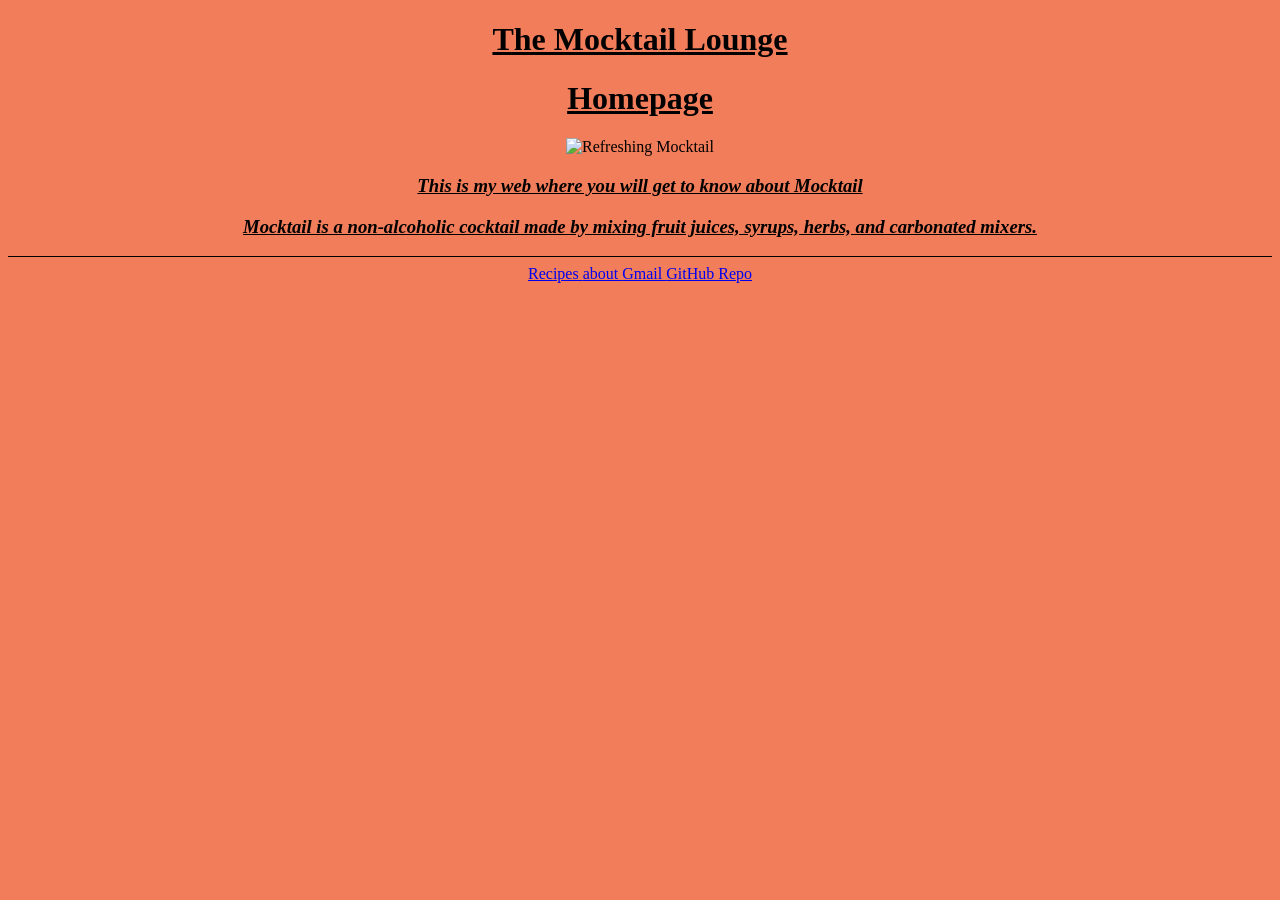
==== index.html @ f6f69cc2 "added mocktail pages" ====
<!DOCTYPE html>
<html lang="en">

<head>
     <!-- This will appear as the Tab title -->
     <title> The Mocktail Lounge | Home </title>
     <!-- links our stylesheet -->
     <link href="style.css" rel="stylesheet" type="text/css"> 
     <!-- THe icon for the Tab -->
     <link rel="icon" typle="image/x-icon" href="https://images.unsplash.com/photo-1536935338788-846bb9981813?auto=format&fit=crop&w=600&q=80">
</head>

<body>
   <h1 class="web-name"> <u>The Mocktail Lounge</u> </h1>
   <h1 class="main-title"> <u>Homepage</u> </h1>
   <img src="https://images.unsplash.com/photo-1536935338788-846bb9981813?auto=format&fit=crop&w=600&q=80" alt="Refreshing Mocktail">
   <br>
   <h3> <i> <u>This is my web where you will get to know about Mocktail</u> </i> </h3>
   <h3> <i> <u> Mocktail is a non-alcoholic cocktail made by mixing fruit juices, syrups, herbs, and carbonated mixers.</u> </i> </h3>
   <hr>
   <footer>
    <a href="recipes.html"> Recipes </a>
    <a href="about.html"> about </a>
    <a href="mailto:rishitmarch1@gmail.com"> Gmail </a>
    <a href="https://github.com" target="_blank"> GitHub Repo </a>
   </footer>
</body>
---- style.css ----
body {
    text-align: center;
    background-color: rgba(240, 98, 55, 0.822);
    color:black;
}

hr {
    border: none;
    height: 1px; 
    background-color: black;
}

ul {
    
    display: inline-block;
}
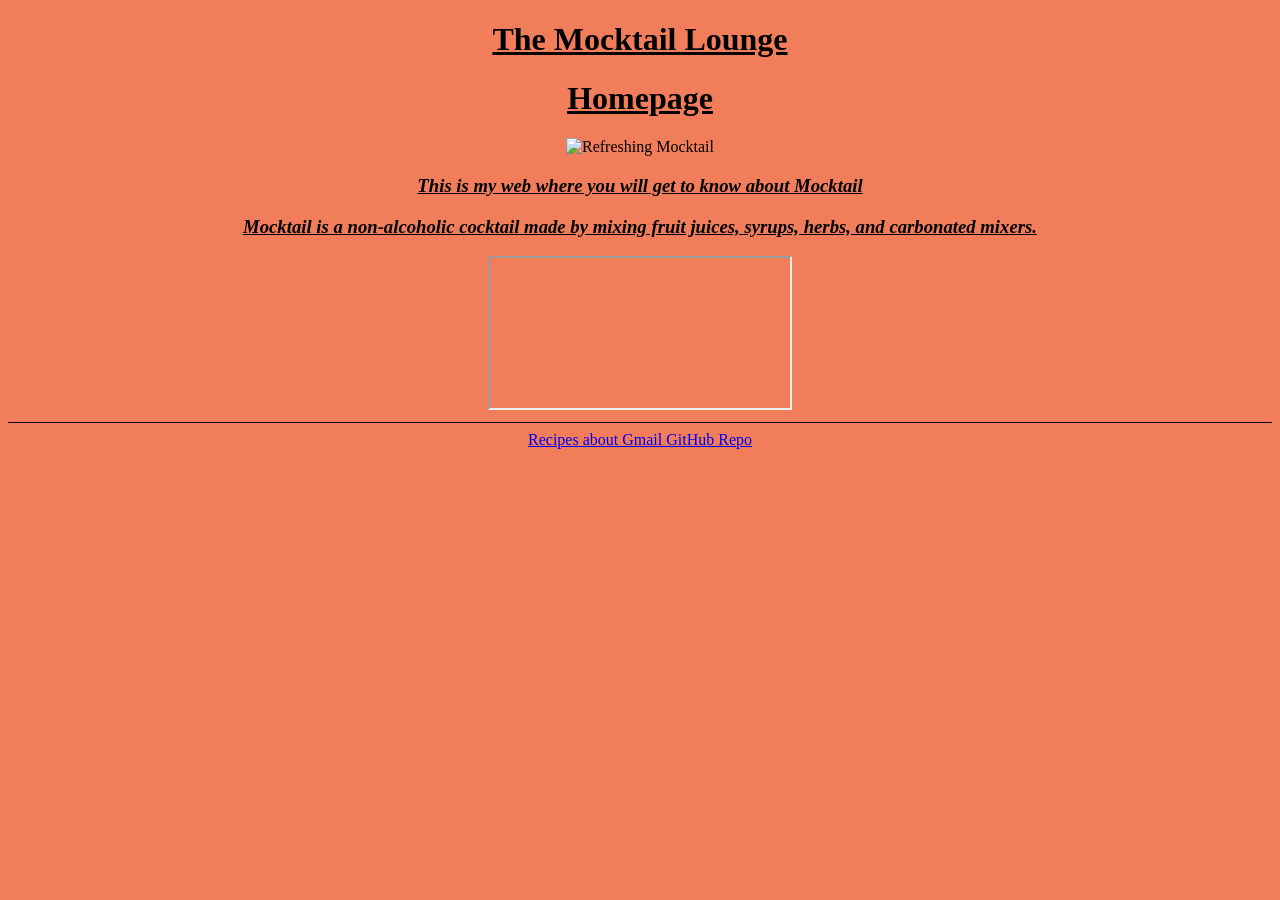
==== commit b57cc40f: "added mocktail pages" ====
--- a/index.html
+++ b/index.html
@@ -17,6 +17,7 @@
    <br>
    <h3> <i> <u>This is my web where you will get to know about Mocktail</u> </i> </h3>
    <h3> <i> <u> Mocktail is a non-alcoholic cocktail made by mixing fruit juices, syrups, herbs, and carbonated mixers.</u> </i> </h3>
+   <iframe src="backgroundtrack.html" allow="autoplay"></iframe>
    <hr>
    <footer>
     <a href="recipes.html"> Recipes </a>
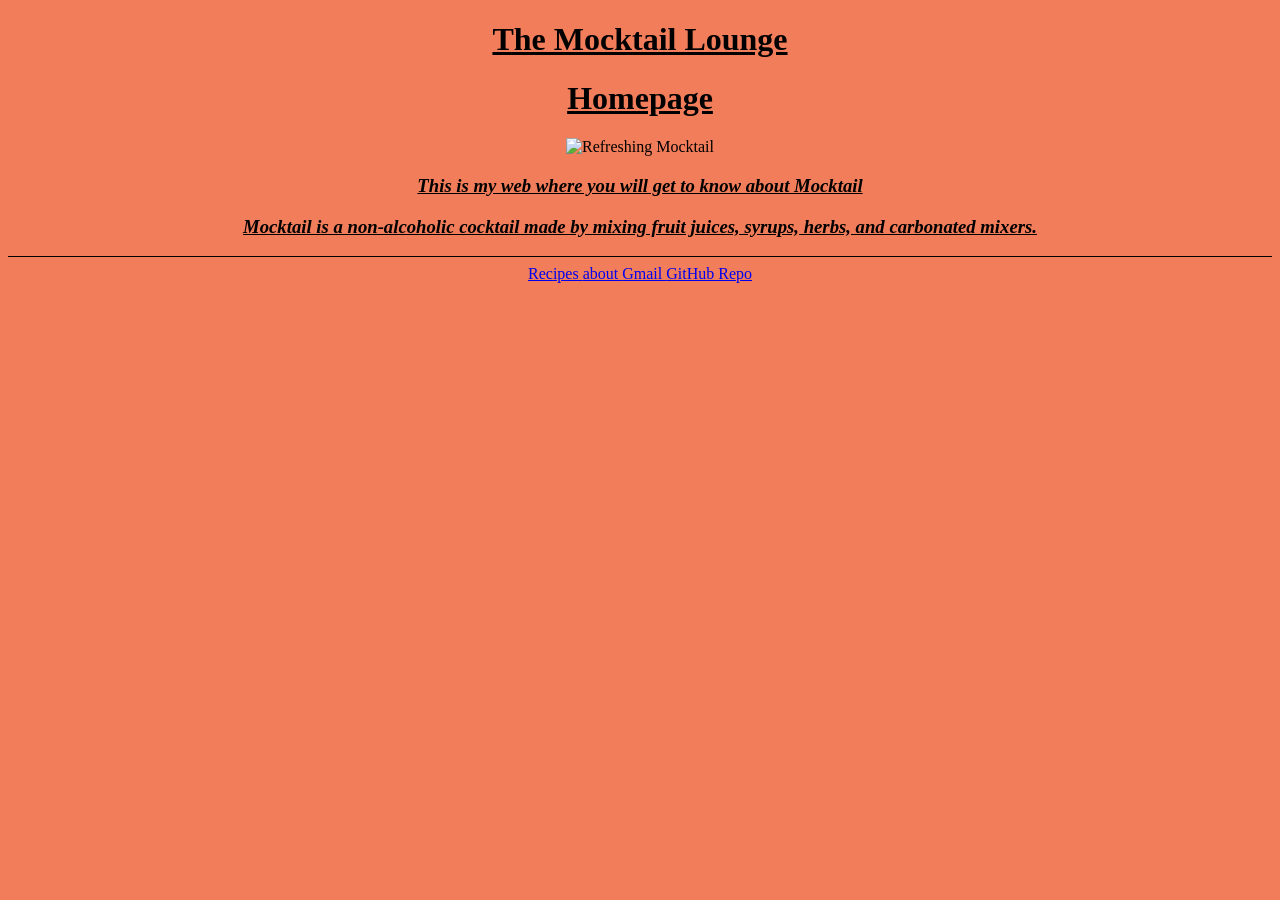
==== commit c34dd2a0: "last moctail page edit" ====
--- a/index.html
+++ b/index.html
@@ -17,7 +17,7 @@
    <br>
    <h3> <i> <u>This is my web where you will get to know about Mocktail</u> </i> </h3>
    <h3> <i> <u> Mocktail is a non-alcoholic cocktail made by mixing fruit juices, syrups, herbs, and carbonated mixers.</u> </i> </h3>
-   <iframe src="backgroundtrack.html" allow="autoplay"></iframe>
+   <iframe src="backgroundtrack.html" allow="autoplay" style="display:none"></iframe>
    <hr>
    <footer>
     <a href="recipes.html"> Recipes </a>
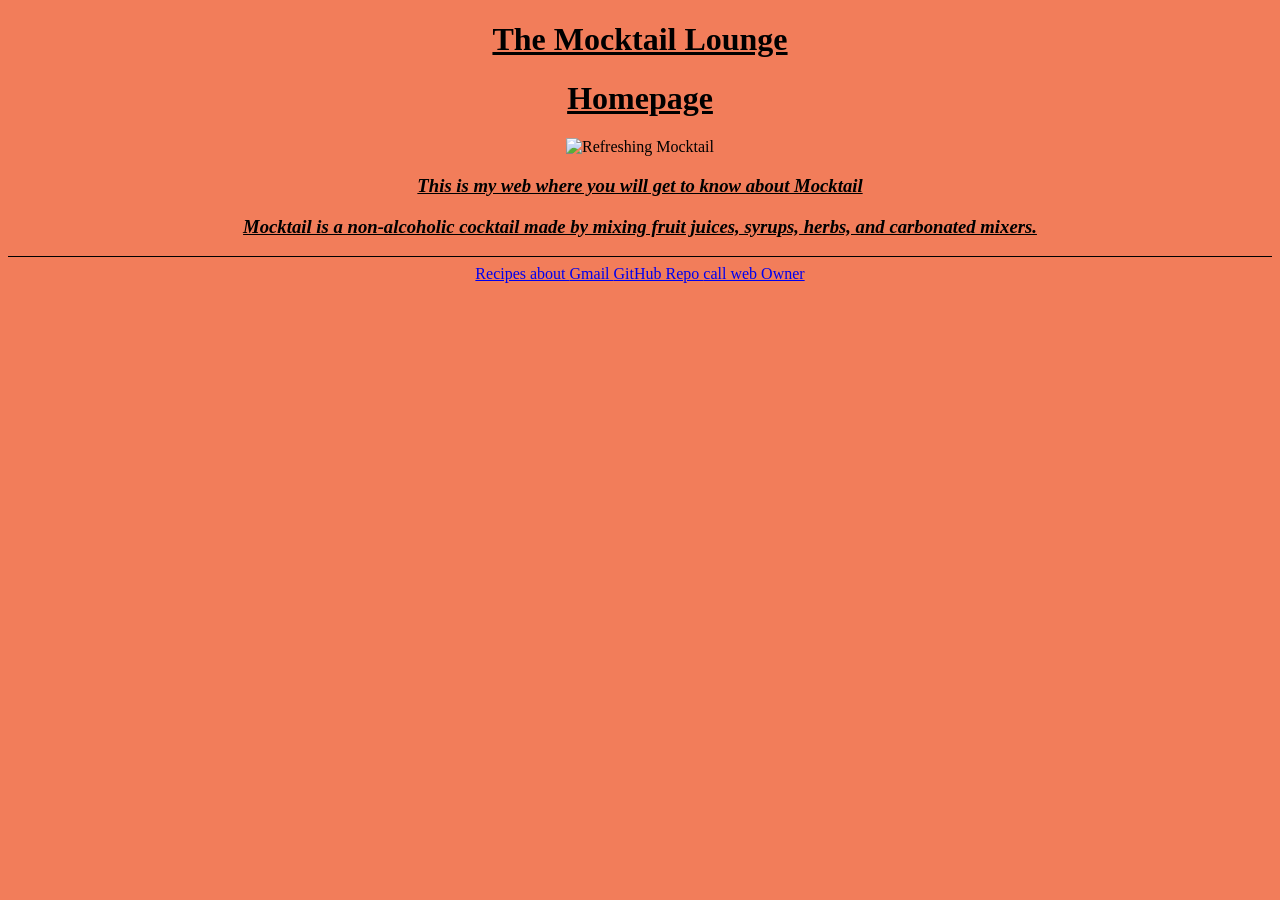
==== commit fb135651: "one more edit" ====
--- a/index.html
+++ b/index.html
@@ -24,5 +24,6 @@
     <a href="about.html"> about </a>
     <a href="mailto:rishitmarch1@gmail.com"> Gmail </a>
     <a href="https://github.com" target="_blank"> GitHub Repo </a>
+    <a href="tel:9796294072"> call web Owner</a>
    </footer>
 </body>
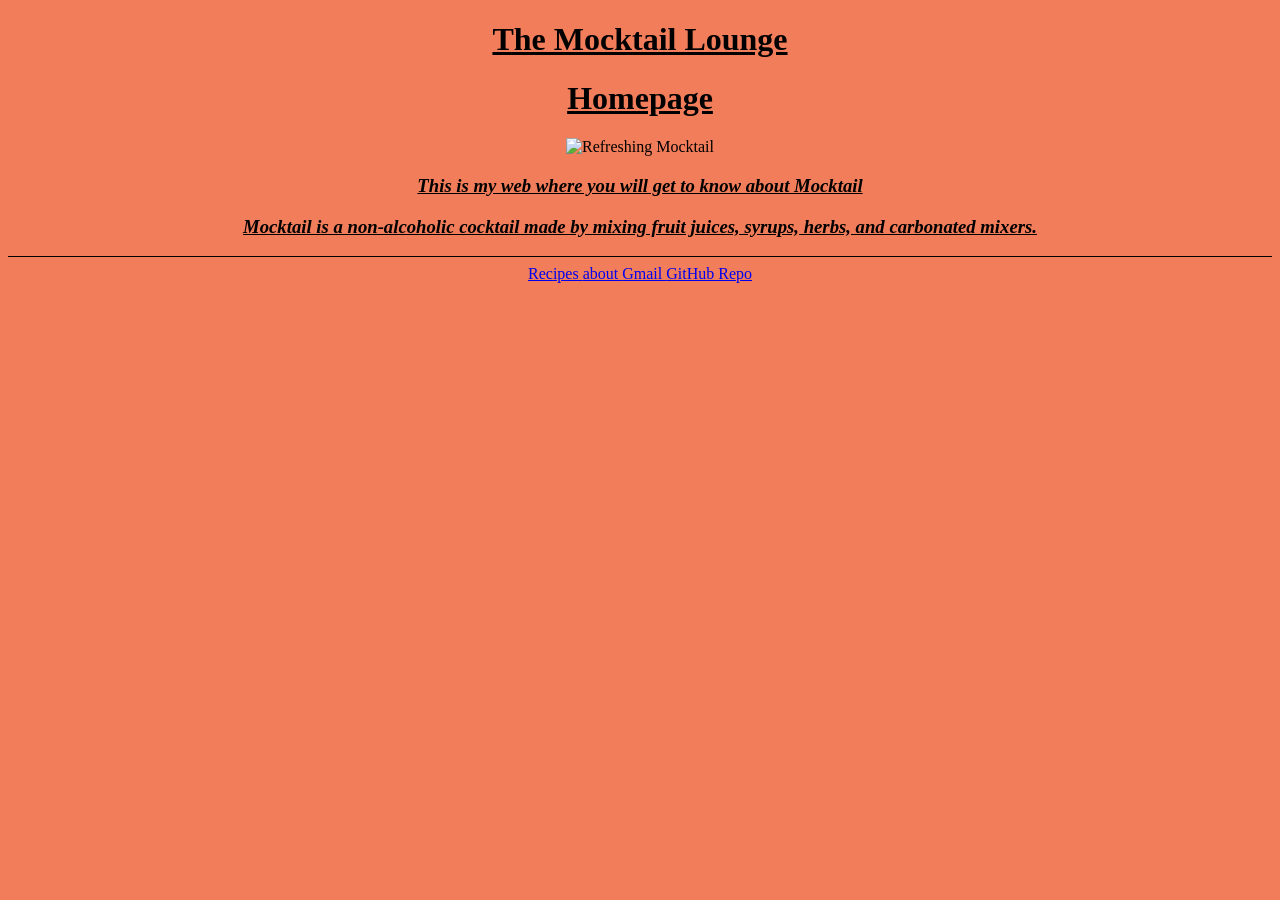
==== commit f3a151d9: "one last" ====
--- a/index.html
+++ b/index.html
@@ -7,7 +7,7 @@
      <!-- links our stylesheet -->
      <link href="style.css" rel="stylesheet" type="text/css"> 
      <!-- THe icon for the Tab -->
-     <link rel="icon" typle="image/x-icon" href="https://images.unsplash.com/photo-1536935338788-846bb9981813?auto=format&fit=crop&w=600&q=80">
+     <link rel="icon" type="image/x-icon" href="https://images.unsplash.com/photo-1536935338788-846bb9981813?auto=format&fit=crop&w=600&q=80">
 </head>
 
 <body>
@@ -24,6 +24,6 @@
     <a href="about.html"> about </a>
     <a href="mailto:rishitmarch1@gmail.com"> Gmail </a>
     <a href="https://github.com" target="_blank"> GitHub Repo </a>
-    <a href="tel:9796294072"> call web Owner</a>
    </footer>
-</body>+</body>
+</html>
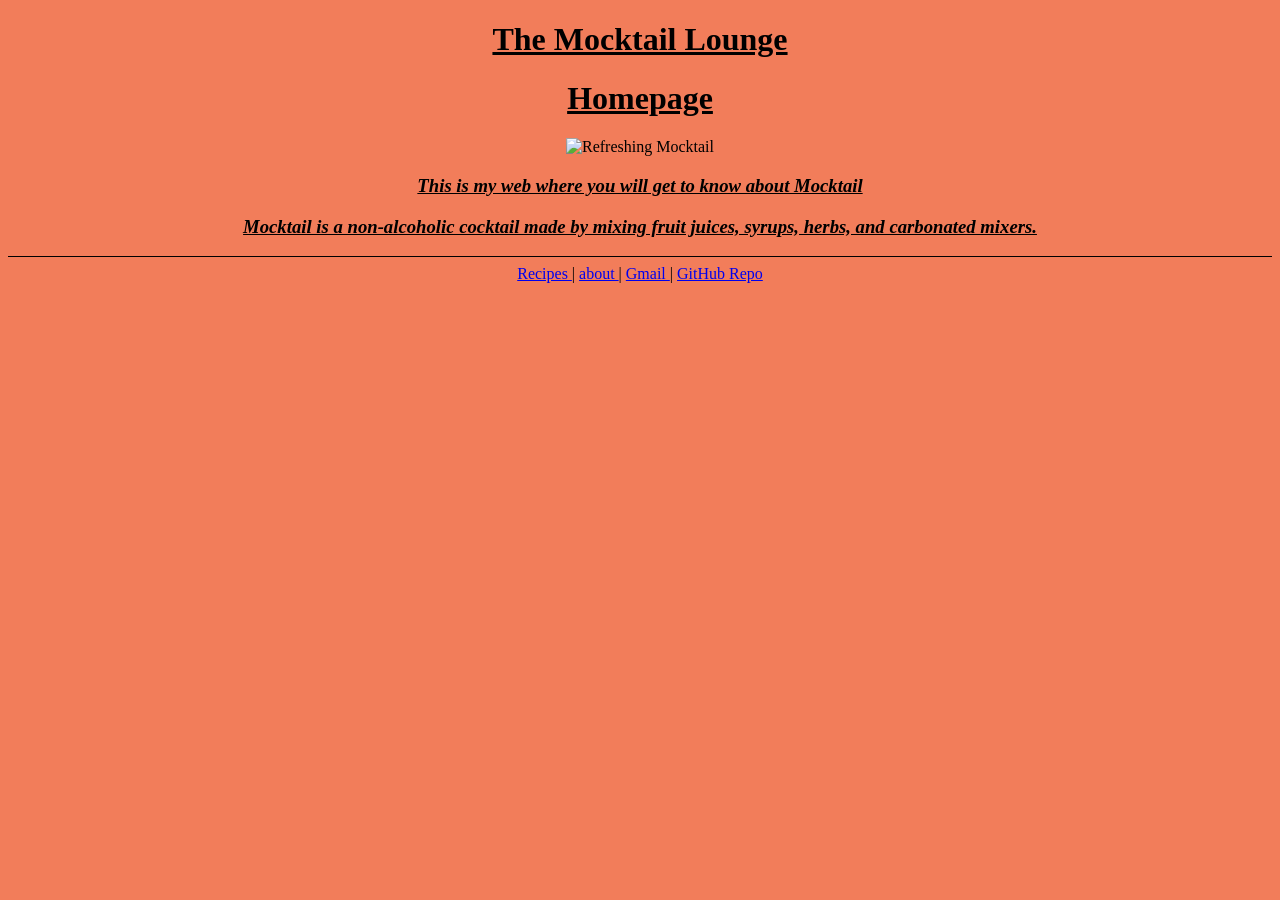
==== commit dcba0b79: "last" ====
--- a/index.html
+++ b/index.html
@@ -20,9 +20,9 @@
    <iframe src="backgroundtrack.html" allow="autoplay" style="display:none"></iframe>
    <hr>
    <footer>
-    <a href="recipes.html"> Recipes </a>
-    <a href="about.html"> about </a>
-    <a href="mailto:rishitmarch1@gmail.com"> Gmail </a>
+    <a href="recipes.html"> Recipes </a> |
+    <a href="about.html"> about </a> |
+    <a href="mailto:rishitmarch1@gmail.com"> Gmail </a> |
     <a href="https://github.com" target="_blank"> GitHub Repo </a>
    </footer>
 </body>
